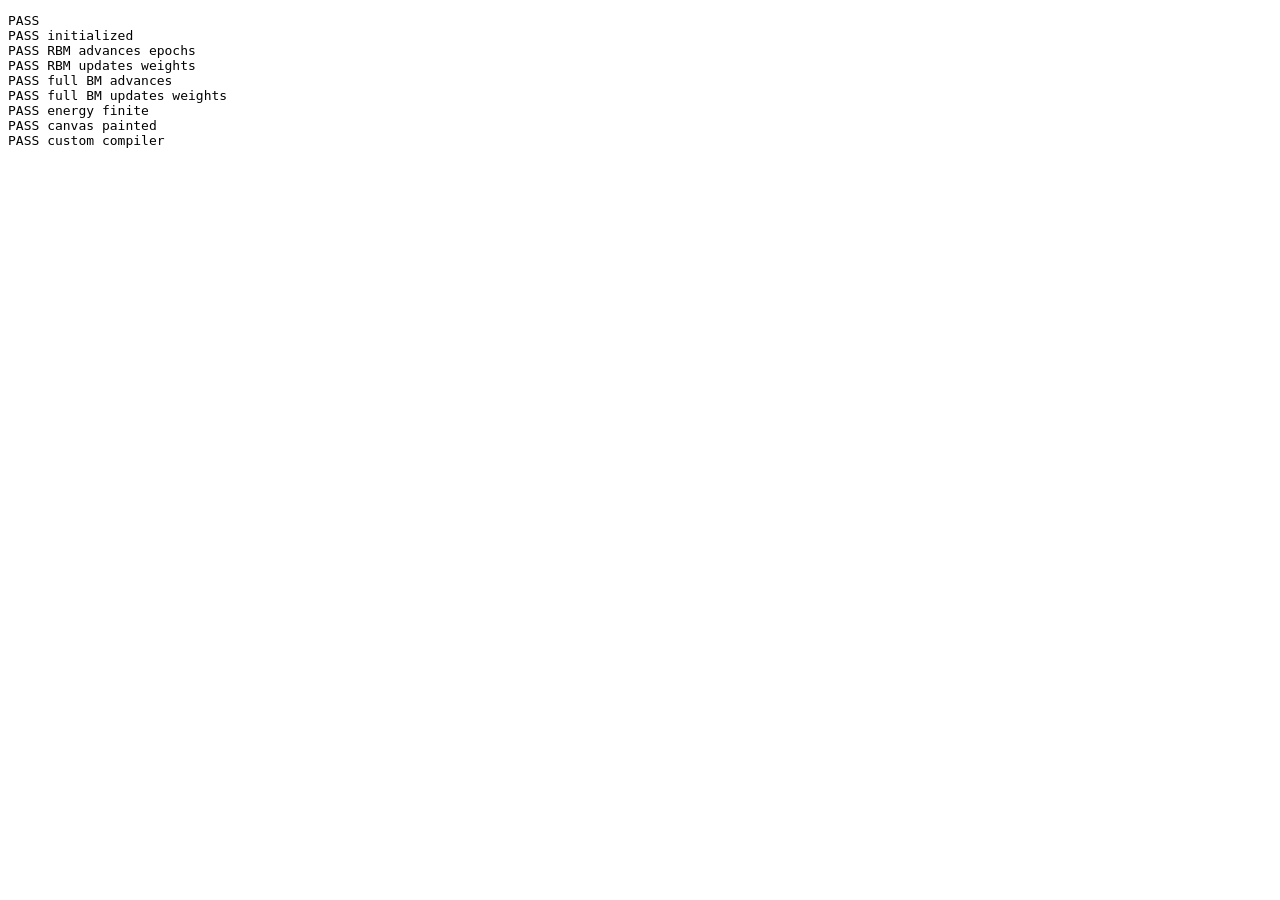
==== tests/browser-smoke.html @ 5f092396 "Build interactive Boltzmann machine lab" ====
<!doctype html><html><head><meta charset="utf-8"><title>RUNNING</title></head><body><iframe id="app" src="../index.html" hidden></iframe><pre id="result">RUNNING</pre><script>document.getElementById("app").addEventListener("load",()=>{const frame=document.getElementById("app"),win=frame.contentWindow,api=win.BoltzmannLab,checks=[];const check=(n,p)=>checks.push([n,!!p]);try{check("initialized",api.state.weights.length===100);const before=Array.from(api.state.weights);for(let i=0;i<5;i++)api.trainStep();check("RBM advances epochs",api.state.epoch===5);check("RBM updates weights",before.some((v,i)=>v!==api.state.weights[i]));frame.contentDocument.getElementById("model").value="bm";api.resetNetwork();const bmBefore=Array.from(api.state.weights);api.trainStep();check("full BM advances",api.state.epoch===1);check("full BM updates weights",bmBefore.some((v,i)=>v!==api.state.weights[i]));check("energy finite",Number.isFinite(api.energy()));check("canvas painted",frame.contentDocument.getElementById("network").width>300);check("custom compiler",api.compileFunction("function activation(x,t){return x+t;}","activation")(2,3)===5);const ok=checks.every(x=>x[1]);document.getElementById("result").textContent=(ok?"PASS":"FAIL")+"\n"+checks.map(x=>(x[1]?"PASS ":"FAIL ")+x[0]).join("\n");document.title=ok?"PASS":"FAIL"}catch(e){document.getElementById("result").textContent="FAIL\n"+e.stack;document.title="FAIL"}},{once:true});</script></body></html>
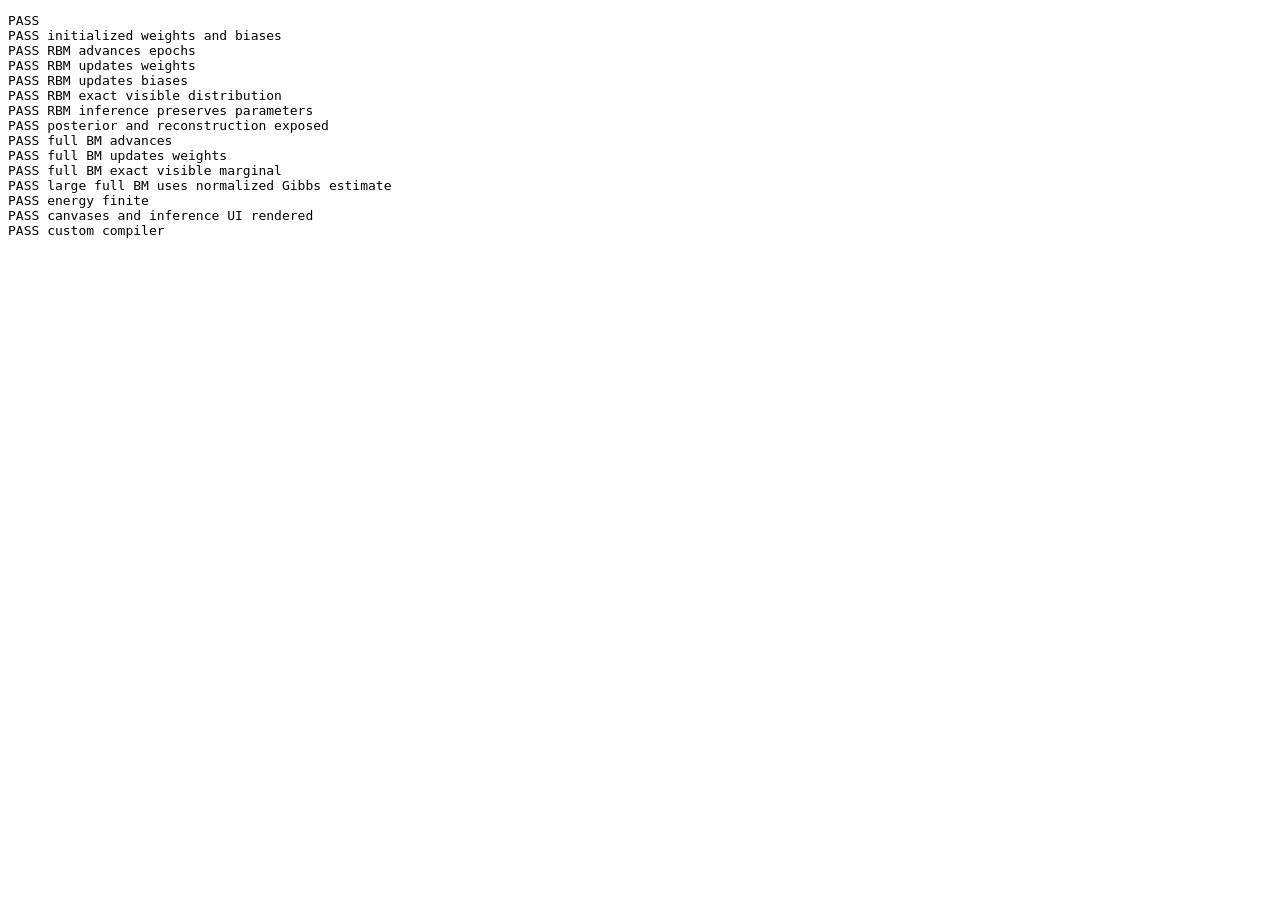
==== commit 761ff0c2: "Add frozen inference and learned distributions" ====
--- a/tests/browser-smoke.html
+++ b/tests/browser-smoke.html
@@ -1 +1,46 @@
-<!doctype html><html><head><meta charset="utf-8"><title>RUNNING</title></head><body><iframe id="app" src="../index.html" hidden></iframe><pre id="result">RUNNING</pre><script>document.getElementById("app").addEventListener("load",()=>{const frame=document.getElementById("app"),win=frame.contentWindow,api=win.BoltzmannLab,checks=[];const check=(n,p)=>checks.push([n,!!p]);try{check("initialized",api.state.weights.length===100);const before=Array.from(api.state.weights);for(let i=0;i<5;i++)api.trainStep();check("RBM advances epochs",api.state.epoch===5);check("RBM updates weights",before.some((v,i)=>v!==api.state.weights[i]));frame.contentDocument.getElementById("model").value="bm";api.resetNetwork();const bmBefore=Array.from(api.state.weights);api.trainStep();check("full BM advances",api.state.epoch===1);check("full BM updates weights",bmBefore.some((v,i)=>v!==api.state.weights[i]));check("energy finite",Number.isFinite(api.energy()));check("canvas painted",frame.contentDocument.getElementById("network").width>300);check("custom compiler",api.compileFunction("function activation(x,t){return x+t;}","activation")(2,3)===5);const ok=checks.every(x=>x[1]);document.getElementById("result").textContent=(ok?"PASS":"FAIL")+"\n"+checks.map(x=>(x[1]?"PASS ":"FAIL ")+x[0]).join("\n");document.title=ok?"PASS":"FAIL"}catch(e){document.getElementById("result").textContent="FAIL\n"+e.stack;document.title="FAIL"}},{once:true});</script></body></html>
+<!doctype html>
+<html><head><meta charset="utf-8"><title>RUNNING</title></head><body>
+<iframe id="app" src="../index.html" hidden></iframe><pre id="result">RUNNING</pre>
+<script>
+document.getElementById("app").addEventListener("load", () => {
+  const frame = document.getElementById("app"), win = frame.contentWindow, api = win.BoltzmannLab, inference = win.BoltzmannInference, checks = [];
+  const check = (name, pass) => checks.push([name, Boolean(pass)]);
+  try {
+    check("initialized weights and biases", api.state.weights.length === 100 && api.state.biases.length === 10);
+    const beforeWeights = Array.from(api.state.weights), beforeBiases = Array.from(api.state.biases);
+    for (let step = 0; step < 5; step += 1) api.trainStep();
+    check("RBM advances epochs", api.state.epoch === 5);
+    check("RBM updates weights", beforeWeights.some((value, index) => value !== api.state.weights[index]));
+    check("RBM updates biases", beforeBiases.some((value, index) => value !== api.state.biases[index]));
+
+    const frozenWeights = Array.from(api.state.weights), frozenBiases = Array.from(api.state.biases);
+    const rbmResult = inference.runInference();
+    check("RBM exact visible distribution", rbmResult.distribution.rows.length === 64 && Math.abs(rbmResult.probabilitySum - 1) < 1e-10);
+    check("RBM inference preserves parameters", frozenWeights.every((value, index) => value === api.state.weights[index]) && frozenBiases.every((value, index) => value === api.state.biases[index]));
+    check("posterior and reconstruction exposed", rbmResult.conditional.hidden.length === 4 && rbmResult.conditional.reconstructed.length === 6);
+
+    frame.contentDocument.getElementById("model").value = "bm";
+    api.resetNetwork();
+    const bmBefore = Array.from(api.state.weights);
+    api.trainStep();
+    check("full BM advances", api.state.epoch === 1);
+    check("full BM updates weights", bmBefore.some((value, index) => value !== api.state.weights[index]));
+    const bmResult = inference.runInference();
+    check("full BM exact visible marginal", bmResult.distribution.representedStates === 1024 && Math.abs(bmResult.probabilitySum - 1) < 1e-10);
+    frame.contentDocument.getElementById("visibleCount").value = "12";
+    frame.contentDocument.getElementById("hiddenCount").value = "10";
+    frame.contentDocument.getElementById("inferenceBurnIn").value = "0";
+    frame.contentDocument.getElementById("inferenceSamples").value = "100";
+    api.resetNetwork();
+    inference.state.input = Array(12).fill(0);
+    const sampledResult = inference.runInference();
+    check("large full BM uses normalized Gibbs estimate", sampledResult.distribution.method.includes("Gibbs") && Math.abs(sampledResult.probabilitySum - 1) < 1e-10);
+    check("energy finite", Number.isFinite(api.energy()));
+    check("canvases and inference UI rendered", frame.contentDocument.getElementById("network").width > 300 && frame.contentDocument.querySelectorAll("#distribution .distribution-row").length > 0);
+    check("custom compiler", api.compileFunction("function activation(x,t){return x+t;}", "activation")(2,3) === 5);
+    const ok = checks.every((item) => item[1]);
+    document.getElementById("result").textContent = (ok ? "PASS" : "FAIL") + "\n" + checks.map((item) => (item[1] ? "PASS " : "FAIL ") + item[0]).join("\n");
+    document.title = ok ? "PASS" : "FAIL";
+  } catch (error) { document.getElementById("result").textContent = "FAIL\n" + error.stack; document.title = "FAIL"; }
+}, { once:true });
+</script></body></html>
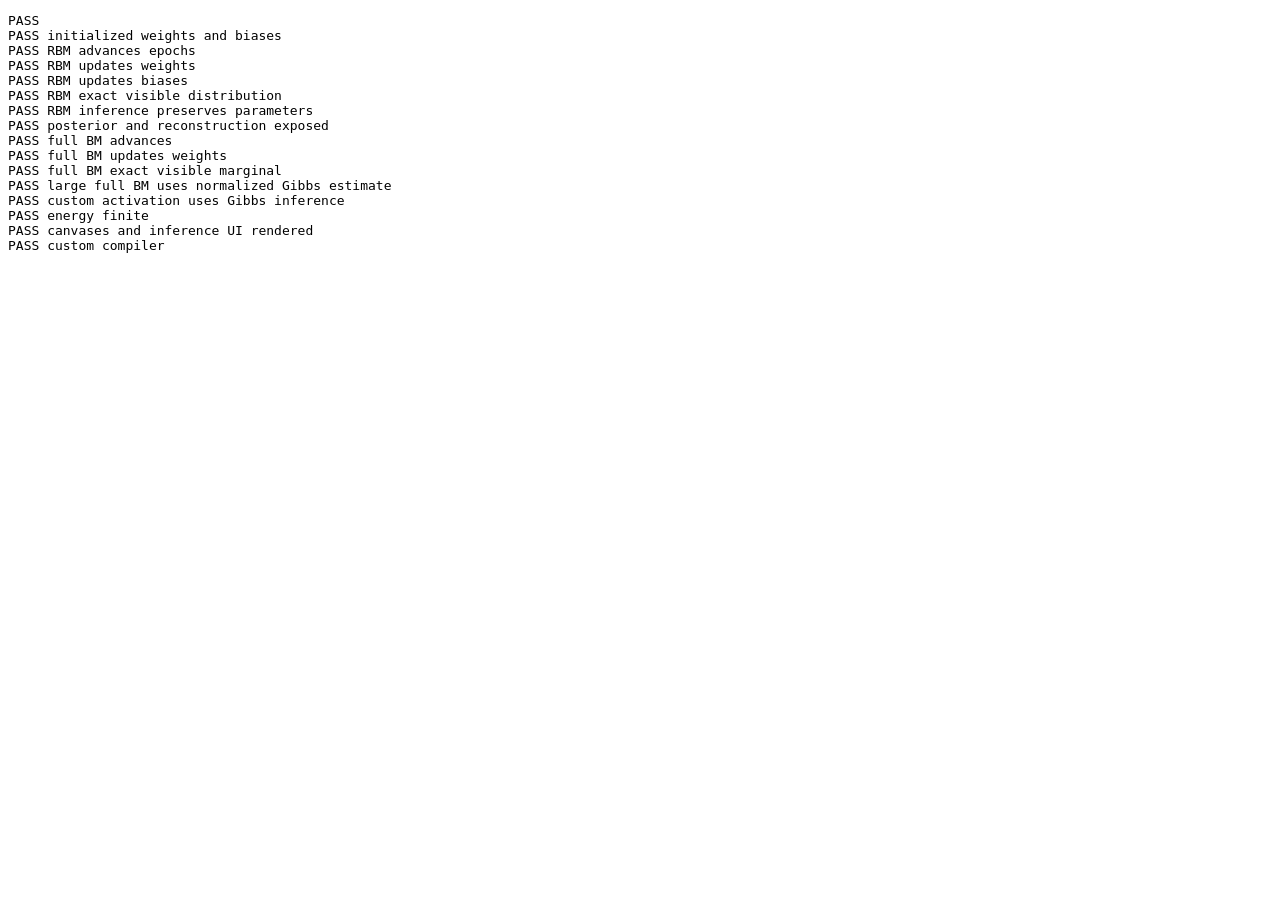
==== commit 4d90633c: "Align inference with custom activation" ====
--- a/tests/browser-smoke.html
+++ b/tests/browser-smoke.html
@@ -35,6 +35,16 @@
     inference.state.input = Array(12).fill(0);
     const sampledResult = inference.runInference();
     check("large full BM uses normalized Gibbs estimate", sampledResult.distribution.method.includes("Gibbs") && Math.abs(sampledResult.probabilitySum - 1) < 1e-10);
+    frame.contentDocument.getElementById("model").value = "rbm";
+    frame.contentDocument.getElementById("visibleCount").value = "6";
+    frame.contentDocument.getElementById("hiddenCount").value = "4";
+    api.resetNetwork();
+    inference.state.input = Array(6).fill(0);
+    frame.contentDocument.getElementById("activationCode").value = "function activation(sum, temperature) { return sum / temperature > 0 ? 0.9 : 0.1; }";
+    frame.contentDocument.getElementById("applyCode").click();
+    const customResult = inference.runInference();
+    check("custom activation uses Gibbs inference", customResult.distribution.method.includes("custom activation") && Math.abs(customResult.probabilitySum - 1) < 1e-10);
+    frame.contentDocument.getElementById("resetCode").click();
     check("energy finite", Number.isFinite(api.energy()));
     check("canvases and inference UI rendered", frame.contentDocument.getElementById("network").width > 300 && frame.contentDocument.querySelectorAll("#distribution .distribution-row").length > 0);
     check("custom compiler", api.compileFunction("function activation(x,t){return x+t;}", "activation")(2,3) === 5);
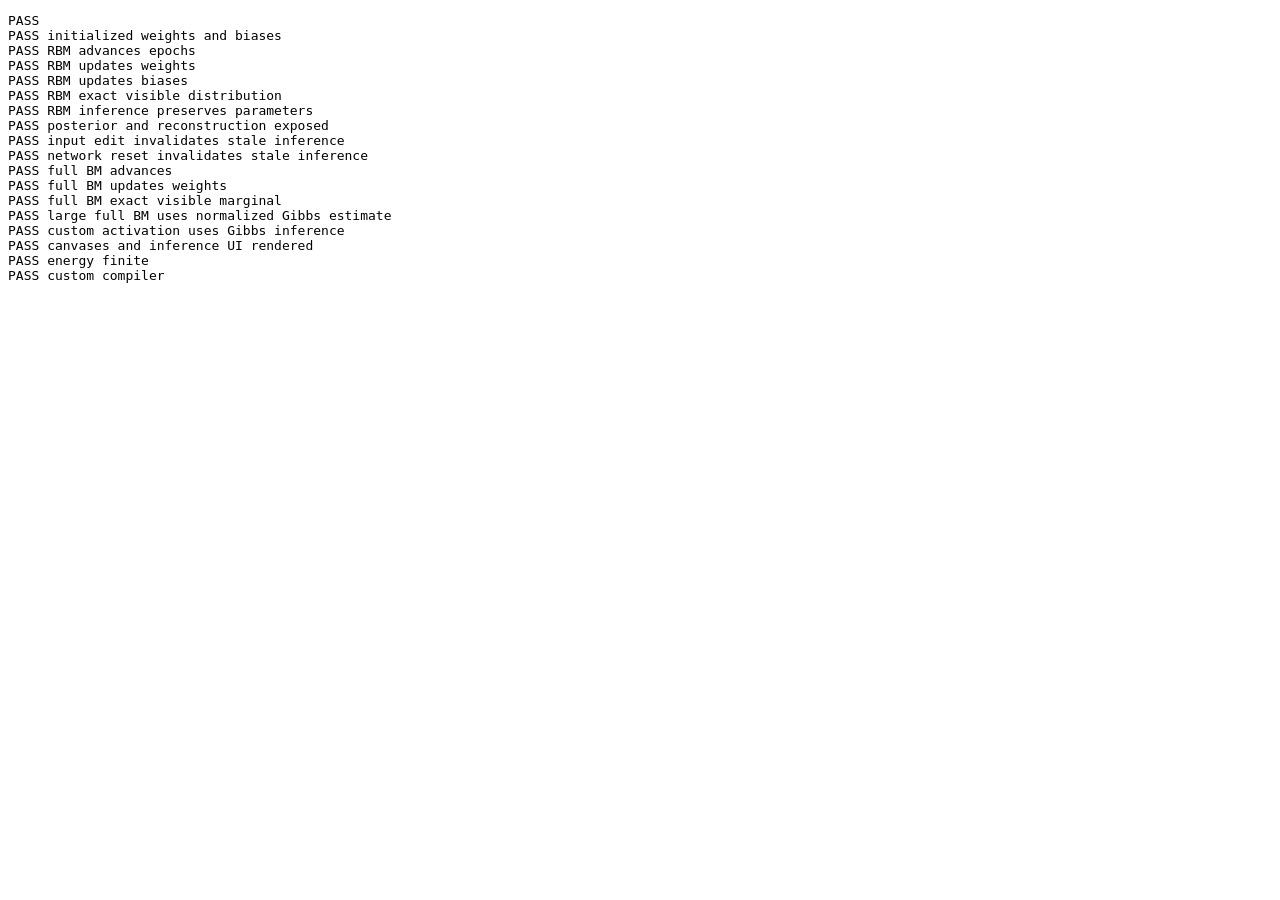
==== commit d8221d9e: "Fix stale inference state" ====
--- a/tests/browser-smoke.html
+++ b/tests/browser-smoke.html
@@ -18,6 +18,11 @@
     check("RBM exact visible distribution", rbmResult.distribution.rows.length === 64 && Math.abs(rbmResult.probabilitySum - 1) < 1e-10);
     check("RBM inference preserves parameters", frozenWeights.every((value, index) => value === api.state.weights[index]) && frozenBiases.every((value, index) => value === api.state.biases[index]));
     check("posterior and reconstruction exposed", rbmResult.conditional.hidden.length === 4 && rbmResult.conditional.reconstructed.length === 6);
+    frame.contentDocument.querySelector("#inferenceBits button").click();
+    check("input edit invalidates stale inference", inference.state.result === null && frame.contentDocument.getElementById("drawInferenceSample").disabled && frame.contentDocument.getElementById("probabilitySum").textContent === "0.000000");
+    inference.runInference();
+    frame.contentDocument.getElementById("reset").click();
+    check("network reset invalidates stale inference", inference.state.result === null && frame.contentDocument.getElementById("drawInferenceSample").disabled && !frame.contentDocument.getElementById("inferenceStatus").textContent.includes("Inference complete"));
 
     frame.contentDocument.getElementById("model").value = "bm";
     api.resetNetwork();
@@ -44,9 +49,9 @@
     frame.contentDocument.getElementById("applyCode").click();
     const customResult = inference.runInference();
     check("custom activation uses Gibbs inference", customResult.distribution.method.includes("custom activation") && Math.abs(customResult.probabilitySum - 1) < 1e-10);
+    check("canvases and inference UI rendered", frame.contentDocument.getElementById("network").width > 300 && frame.contentDocument.querySelectorAll("#distribution .distribution-row").length > 0);
     frame.contentDocument.getElementById("resetCode").click();
     check("energy finite", Number.isFinite(api.energy()));
-    check("canvases and inference UI rendered", frame.contentDocument.getElementById("network").width > 300 && frame.contentDocument.querySelectorAll("#distribution .distribution-row").length > 0);
     check("custom compiler", api.compileFunction("function activation(x,t){return x+t;}", "activation")(2,3) === 5);
     const ok = checks.every((item) => item[1]);
     document.getElementById("result").textContent = (ok ? "PASS" : "FAIL") + "\n" + checks.map((item) => (item[1] ? "PASS " : "FAIL ") + item[0]).join("\n");
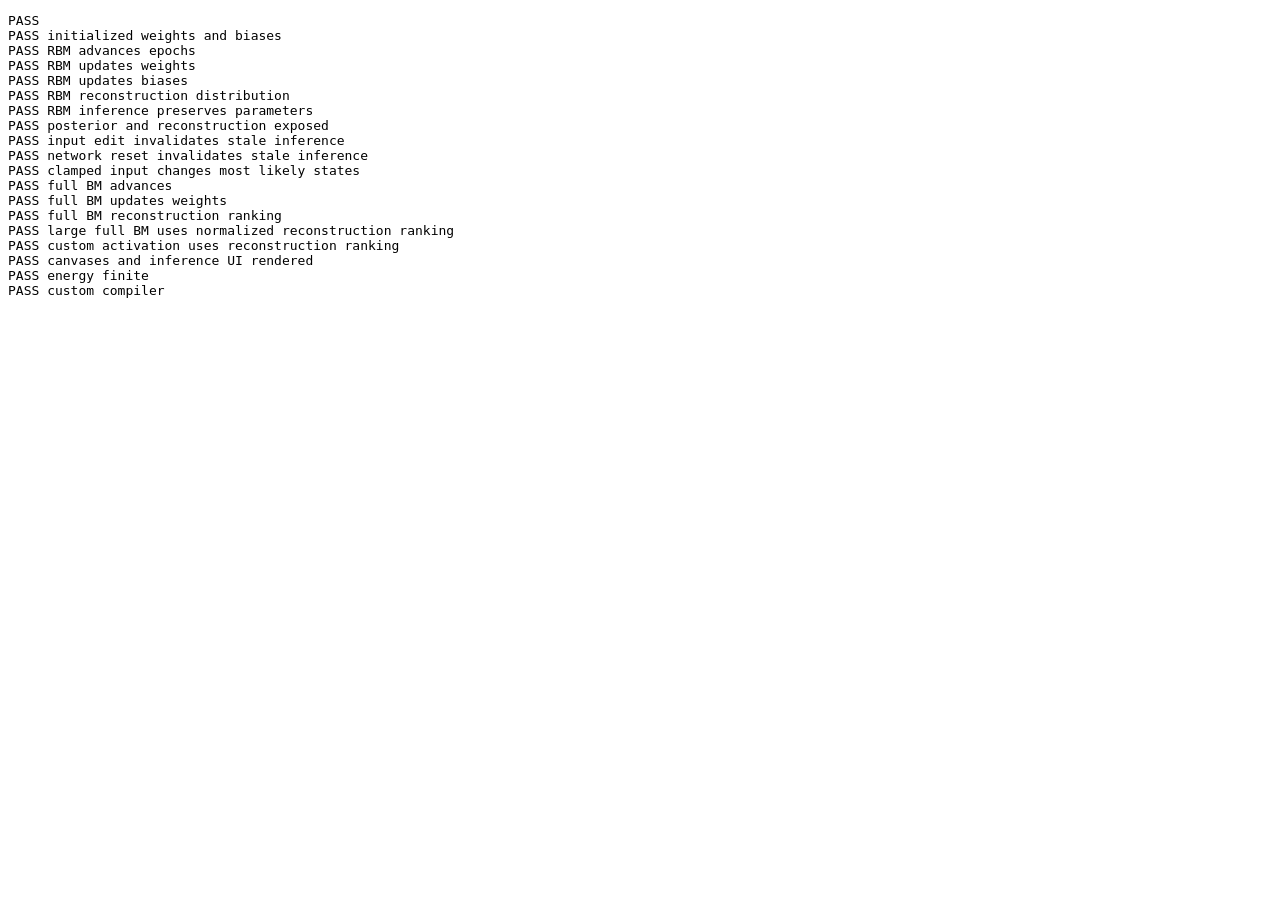
==== commit ac0cb8b3: "Make inference state ranking input-conditioned" ====
--- a/tests/browser-smoke.html
+++ b/tests/browser-smoke.html
@@ -15,7 +15,7 @@
 
     const frozenWeights = Array.from(api.state.weights), frozenBiases = Array.from(api.state.biases);
     const rbmResult = inference.runInference();
-    check("RBM exact visible distribution", rbmResult.distribution.rows.length === 64 && Math.abs(rbmResult.probabilitySum - 1) < 1e-10);
+    check("RBM reconstruction distribution", rbmResult.distribution.rows.length === 64 && rbmResult.distribution.method.includes("reconstruction") && Math.abs(rbmResult.probabilitySum - 1) < 1e-10);
     check("RBM inference preserves parameters", frozenWeights.every((value, index) => value === api.state.weights[index]) && frozenBiases.every((value, index) => value === api.state.biases[index]));
     check("posterior and reconstruction exposed", rbmResult.conditional.hidden.length === 4 && rbmResult.conditional.reconstructed.length === 6);
     frame.contentDocument.querySelector("#inferenceBits button").click();
@@ -23,6 +23,19 @@
     inference.runInference();
     frame.contentDocument.getElementById("reset").click();
     check("network reset invalidates stale inference", inference.state.result === null && frame.contentDocument.getElementById("drawInferenceSample").disabled && !frame.contentDocument.getElementById("inferenceStatus").textContent.includes("Inference complete"));
+    api.resetNetwork();
+    api.state.weights.fill(0);
+    api.state.biases.fill(-2);
+    api.state.biases[0] = -4;
+    api.state.biases[api.state.visible] = -4;
+    const stateSize = api.state.visible + api.state.hidden, hidden0 = api.state.visible;
+    api.state.weights[api.index(0, hidden0, stateSize)] = 8;
+    api.state.weights[api.index(hidden0, 0, stateSize)] = 8;
+    inference.state.input = [1, 0, 0, 0, 0, 0];
+    const clampedOnTop = inference.runInference().distribution.rows[0].label;
+    inference.state.input = [0, 0, 0, 0, 0, 0];
+    const clampedOffTop = inference.runInference().distribution.rows[0].label;
+    check("clamped input changes most likely states", clampedOnTop !== clampedOffTop && clampedOnTop === "100000" && clampedOffTop === "000000");
 
     frame.contentDocument.getElementById("model").value = "bm";
     api.resetNetwork();
@@ -31,7 +44,7 @@
     check("full BM advances", api.state.epoch === 1);
     check("full BM updates weights", bmBefore.some((value, index) => value !== api.state.weights[index]));
     const bmResult = inference.runInference();
-    check("full BM exact visible marginal", bmResult.distribution.representedStates === 1024 && Math.abs(bmResult.probabilitySum - 1) < 1e-10);
+    check("full BM reconstruction ranking", bmResult.distribution.representedStates === 64 && bmResult.distribution.method.includes("full-BM") && Math.abs(bmResult.probabilitySum - 1) < 1e-10);
     frame.contentDocument.getElementById("visibleCount").value = "12";
     frame.contentDocument.getElementById("hiddenCount").value = "10";
     frame.contentDocument.getElementById("inferenceBurnIn").value = "0";
@@ -39,7 +52,7 @@
     api.resetNetwork();
     inference.state.input = Array(12).fill(0);
     const sampledResult = inference.runInference();
-    check("large full BM uses normalized Gibbs estimate", sampledResult.distribution.method.includes("Gibbs") && Math.abs(sampledResult.probabilitySum - 1) < 1e-10);
+    check("large full BM uses normalized reconstruction ranking", sampledResult.distribution.method.includes("full-BM") && Math.abs(sampledResult.probabilitySum - 1) < 1e-10);
     frame.contentDocument.getElementById("model").value = "rbm";
     frame.contentDocument.getElementById("visibleCount").value = "6";
     frame.contentDocument.getElementById("hiddenCount").value = "4";
@@ -48,7 +61,7 @@
     frame.contentDocument.getElementById("activationCode").value = "function activation(sum, temperature) { return sum / temperature > 0 ? 0.9 : 0.1; }";
     frame.contentDocument.getElementById("applyCode").click();
     const customResult = inference.runInference();
-    check("custom activation uses Gibbs inference", customResult.distribution.method.includes("custom activation") && Math.abs(customResult.probabilitySum - 1) < 1e-10);
+    check("custom activation uses reconstruction ranking", customResult.distribution.method.includes("custom activation") && Math.abs(customResult.probabilitySum - 1) < 1e-10);
     check("canvases and inference UI rendered", frame.contentDocument.getElementById("network").width > 300 && frame.contentDocument.querySelectorAll("#distribution .distribution-row").length > 0);
     frame.contentDocument.getElementById("resetCode").click();
     check("energy finite", Number.isFinite(api.energy()));
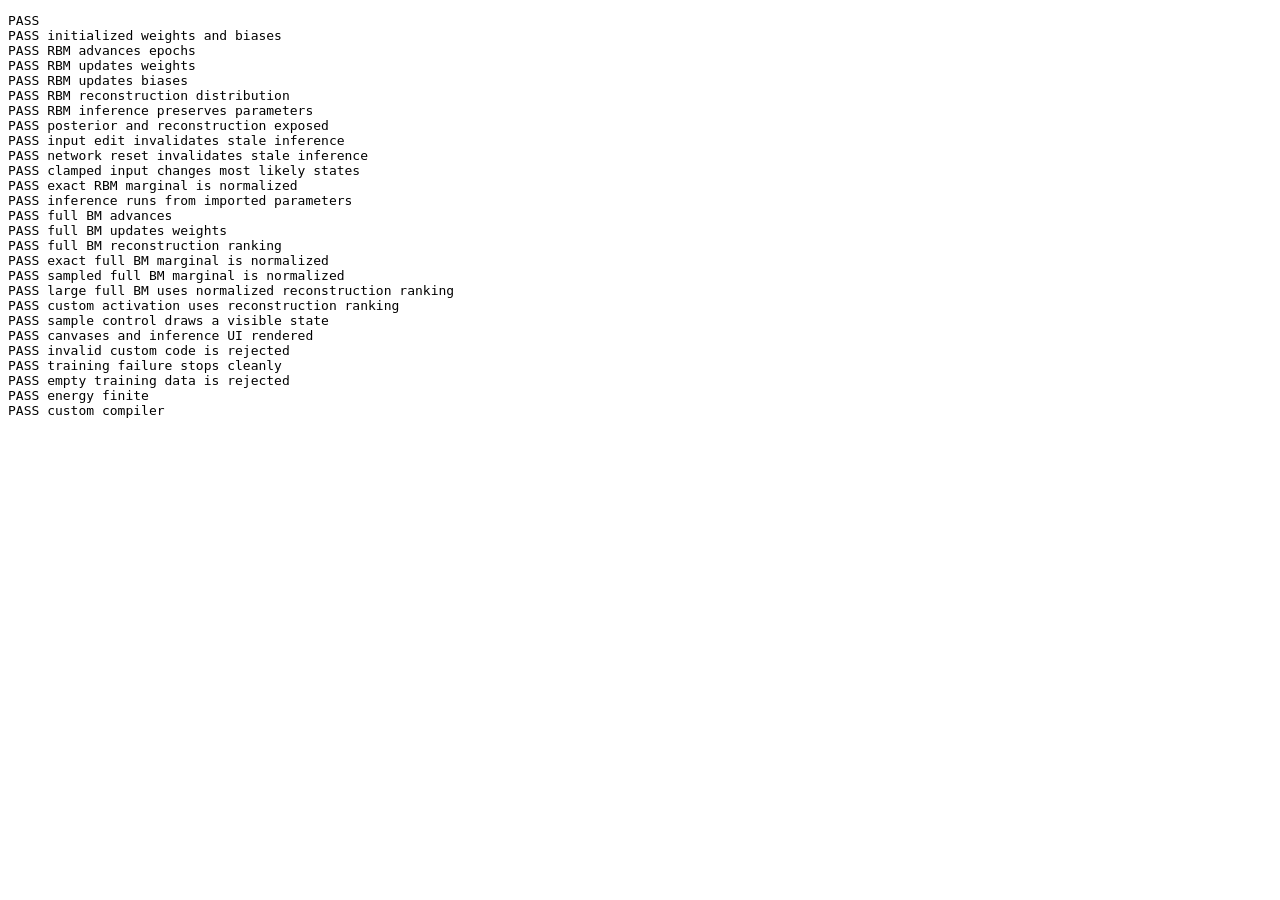
==== commit 46a52073: "test: enforce Boltzmann browser coverage (ADR-245 ADR-246)" ====
--- a/tests/browser-smoke.html
+++ b/tests/browser-smoke.html
@@ -36,6 +36,22 @@
     inference.state.input = [0, 0, 0, 0, 0, 0];
     const clampedOffTop = inference.runInference().distribution.rows[0].label;
     check("clamped input changes most likely states", clampedOnTop !== clampedOffTop && clampedOnTop === "100000" && clampedOffTop === "000000");
+    const exactRbm = inference.rbmDistribution();
+    check("exact RBM marginal is normalized", exactRbm.rows.length === 64 && Math.abs(exactRbm.rows.reduce((sum, row) => sum + row.probability, 0) - 1) < 1e-10);
+
+    const exportedState = JSON.stringify({
+      weights: Array.from(api.state.weights),
+      biases: Array.from(api.state.biases),
+      epoch: api.state.epoch
+    });
+    api.resetNetwork();
+    const importedState = JSON.parse(exportedState);
+    api.state.weights = Float64Array.from(importedState.weights);
+    api.state.biases = Float64Array.from(importedState.biases);
+    api.state.epoch = importedState.epoch;
+    inference.state.input = Array(api.state.visible).fill(0);
+    const importedResult = inference.runInference();
+    check("inference runs from imported parameters", importedResult.distribution.rows.length === 64 && Math.abs(importedResult.probabilitySum - 1) < 1e-10);
 
     frame.contentDocument.getElementById("model").value = "bm";
     api.resetNetwork();
@@ -45,6 +61,10 @@
     check("full BM updates weights", bmBefore.some((value, index) => value !== api.state.weights[index]));
     const bmResult = inference.runInference();
     check("full BM reconstruction ranking", bmResult.distribution.representedStates === 64 && bmResult.distribution.method.includes("full-BM") && Math.abs(bmResult.probabilitySum - 1) < 1e-10);
+    const exactBm = inference.fullExactDistribution();
+    check("exact full BM marginal is normalized", exactBm.rows.length === 64 && Math.abs(exactBm.rows.reduce((sum, row) => sum + row.probability, 0) - 1) < 1e-10);
+    const sampledBm = inference.sampledDistribution(2, 100);
+    check("sampled full BM marginal is normalized", sampledBm.rows.length > 0 && Math.abs(sampledBm.rows.reduce((sum, row) => sum + row.probability, 0) - 1) < 1e-10);
     frame.contentDocument.getElementById("visibleCount").value = "12";
     frame.contentDocument.getElementById("hiddenCount").value = "10";
     frame.contentDocument.getElementById("inferenceBurnIn").value = "0";
@@ -62,8 +82,22 @@
     frame.contentDocument.getElementById("applyCode").click();
     const customResult = inference.runInference();
     check("custom activation uses reconstruction ranking", customResult.distribution.method.includes("custom activation") && Math.abs(customResult.probabilitySum - 1) < 1e-10);
+    frame.contentDocument.getElementById("drawInferenceSample").click();
+    check("sample control draws a visible state", frame.contentDocument.getElementById("sampledState").textContent.length === 6);
     check("canvases and inference UI rendered", frame.contentDocument.getElementById("network").width > 300 && frame.contentDocument.querySelectorAll("#distribution .distribution-row").length > 0);
     frame.contentDocument.getElementById("resetCode").click();
+    frame.contentDocument.getElementById("activationCode").value = "function broken() { return 0.5; }";
+    frame.contentDocument.getElementById("applyCode").click();
+    check("invalid custom code is rejected", frame.contentDocument.getElementById("codeStatus").textContent.includes("Expected function activation"));
+    frame.contentDocument.getElementById("resetCode").click();
+    api.state.update = () => { throw new Error("deliberate test failure"); };
+    api.trainStep();
+    check("training failure stops cleanly", api.state.timer === null && frame.contentDocument.getElementById("status").textContent.includes("Training stopped"));
+    frame.contentDocument.getElementById("resetCode").click();
+    api.state.patterns.forEach((pattern) => { pattern.enabled = false; });
+    const epochBeforeInvalidInput = api.state.epoch;
+    api.trainStep();
+    check("empty training data is rejected", api.state.epoch === epochBeforeInvalidInput && frame.contentDocument.getElementById("status").textContent.includes("Enable at least one training pattern"));
     check("energy finite", Number.isFinite(api.energy()));
     check("custom compiler", api.compileFunction("function activation(x,t){return x+t;}", "activation")(2,3) === 5);
     const ok = checks.every((item) => item[1]);
